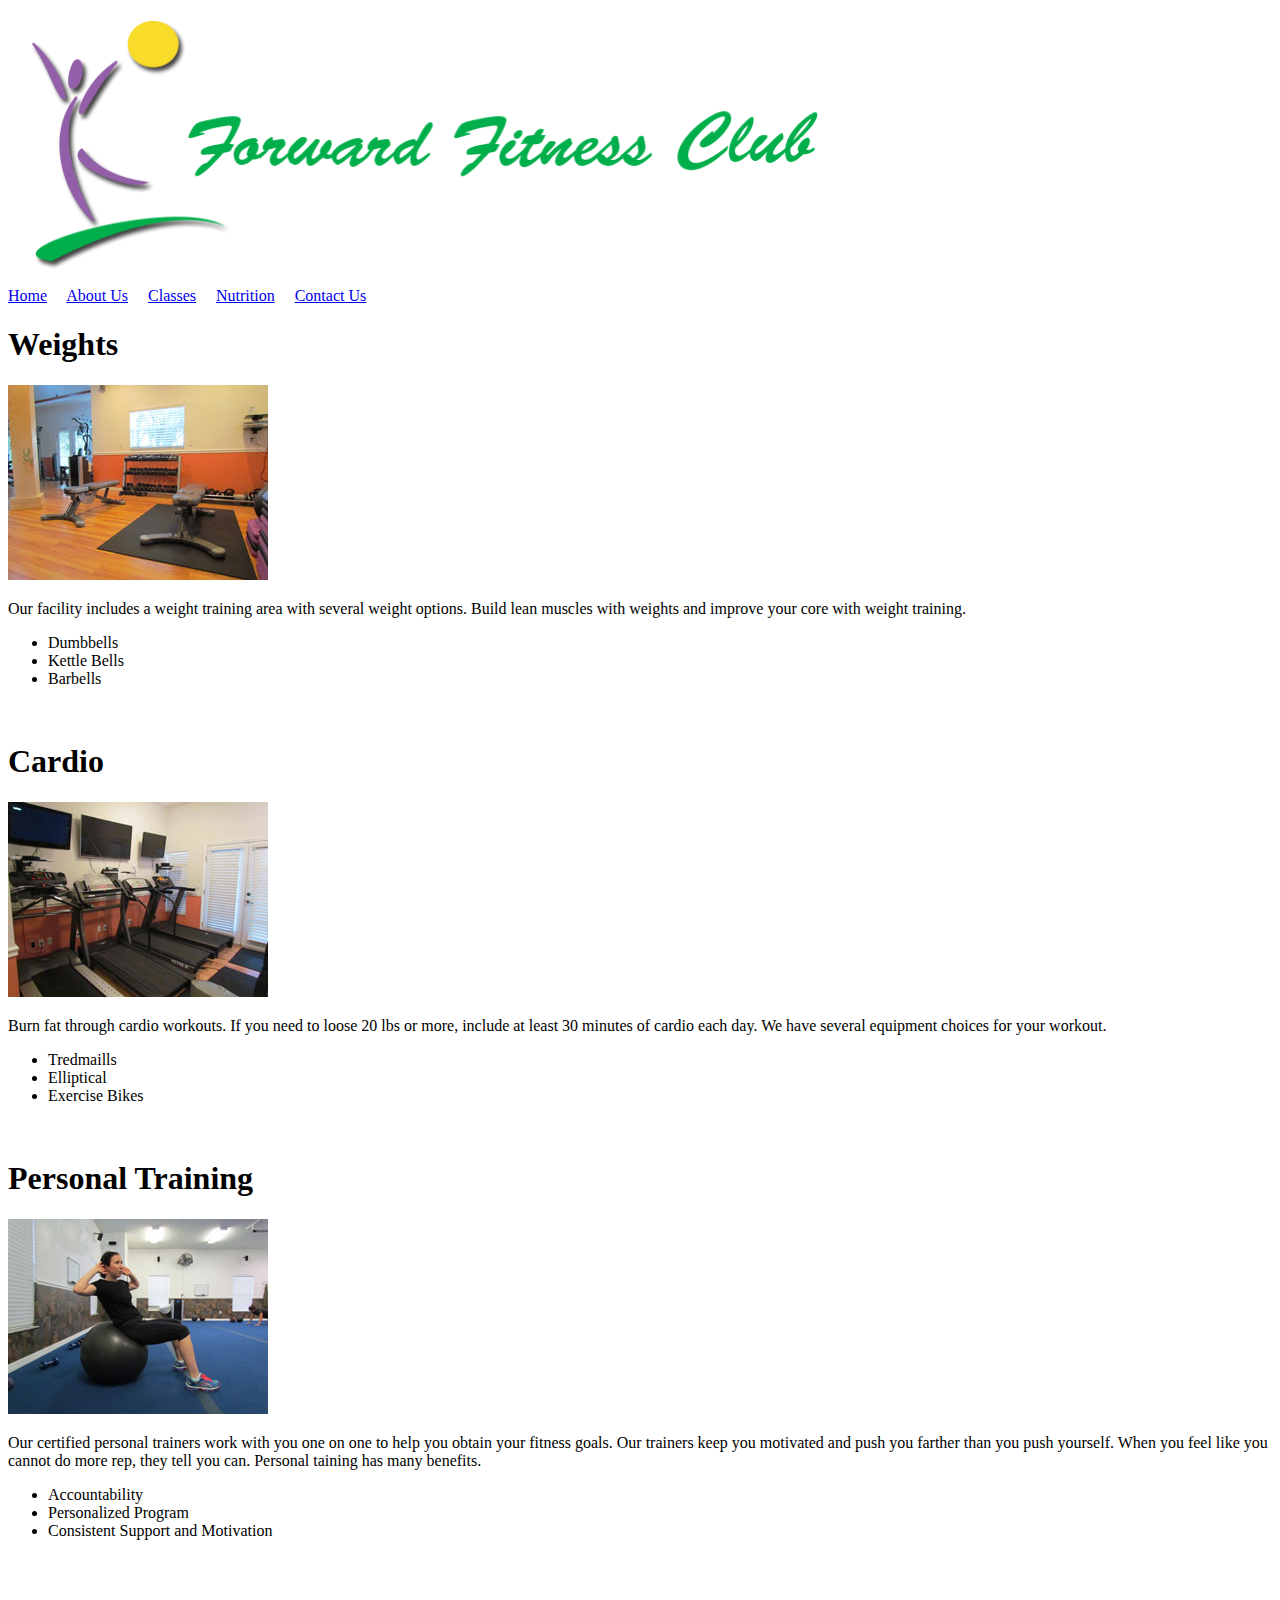
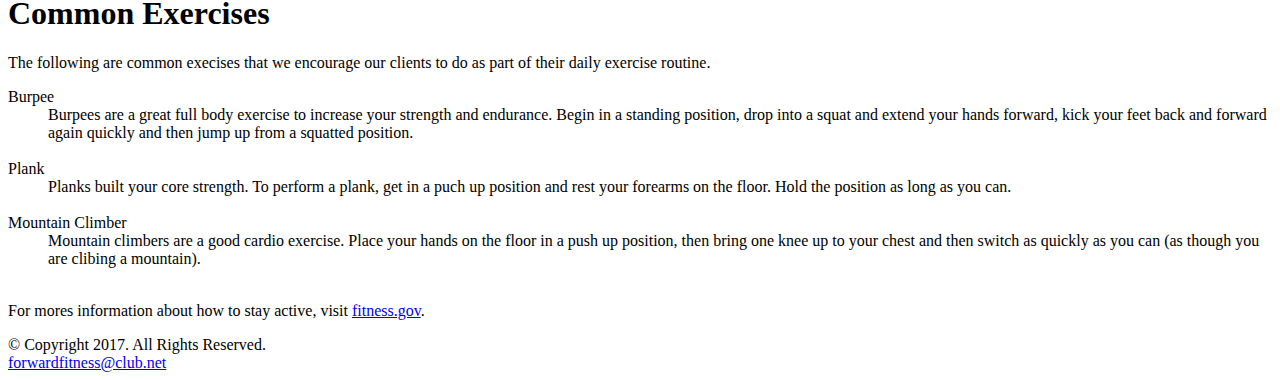
==== fitness/about.html @ 4aeafe7e "Initial build" ====
<!DOCTYPE html>
<!-- This template was created by George McRedmond-->
<html lang="en">
<head>
	<title>Forward Fitness Club</title>
	<meta charset="utf-8">
</head>
<body>

	<div id="container">
	<!-- Use the header area for the website name or logo-->
	<header>
		<a href="index.html"><img src="images/ffc_logo.png" alt="Forward Fitness Club logo" height="275" width="845">
		</a>
	</header>
	
	<!-- Use the nav area to add hyperlinks to other pages within the website -->
	<nav>
		<a href="index.html">Home</a> &nbsp; &nbsp;
		<a href="About.html">About Us</a> &nbsp; &nbsp;
		<a href="Class.html">Classes</a> &nbsp; &nbsp;
		<a href="nutrition.html">Nutrition</a> &nbsp; &nbsp;
		<a href="contact.html">Contact Us</a>
	</nav>
	
	<!-- Use the main area to add the main content of the page -->
	<main>
		<h1>Weights</h1>
		<img class="equip" src="images/equipment1.jpg" alt="Weight Equipament" height="195" width="260">
		
		<p> Our facility includes a weight training area with several weight options. Build lean muscles with weights and improve your core with weight training.</p>
		<ul>
			<li>Dumbbells</li>
			<li>Kettle Bells</li>
			<li>Barbells</li>
		</ul><br/>
		
		<h1>Cardio</h1>
		
		<img class="equip" src="images/equipment2.jpg" alt="Cardio" height="195" width="260">
		<p> Burn fat through cardio workouts. If you need to loose 20 lbs or more, include at least 30 minutes of cardio each day. We have several equipment choices for your workout.</p>
		<ul>
			<li>Tredmaills</li>
			<li>Elliptical</li>
			<li>Exercise Bikes</li>
		</ul><br/>
		
		<h1>Personal Training</h1>
		<img class="equip" src="images/equipment3.jpg" alt="Personal training"
		 height="195" width="260">
		 <p>Our certified personal trainers work with you one on one to help you obtain your fitness goals. Our trainers keep you motivated and push you farther than you push yourself. When you feel like you cannot do more rep, they tell you can. Personal taining has many benefits.</p>
		 <ul>
			<li>Accountability</li>
			<li>Personalized Program</li>
			<li>Consistent Support and Motivation</li>
		</ul><br/>
		
		<h1>Common Exercises</h1>
		<p> The following are common execises that we encourage our clients to do as part of their daily exercise routine.</p>
		<dl>
			<dt>Burpee</dt>
			<dd>Burpees are a great full body exercise to increase your strength and endurance. Begin in a standing position, drop into a squat and extend your hands forward, kick your feet back and forward again quickly and then jump up from a squatted position.</dd><br/>
			<dt>Plank</dt>
			<dd>Planks built your core strength. To perform a plank, get in a puch up position and rest your forearms on the floor. Hold the position as long as you can.</dd><br/>
			<dt>Mountain Climber</dt>
			<dd>Mountain climbers are a good cardio exercise. Place your hands on the floor in a push up position, then bring one knee up to your chest and then switch as quickly as you can (as though you are clibing a mountain).</dd><br/>
		</dl>
		<p>For mores information about how to stay active, visit <a href="http://www.fitness.gov/be-active/ways-to-be-active/">fitness.gov</a>.</p>
	</main>
	
	
	
	<!-- Use the footer area to add the footer content -->
	<footer>
		&copy; Copyright 2017. All Rights Reserved.
		<br/>
		<a href="mailto:forwardfitness@club.net">
		forwardfitness@club.net</a>
	</footer>
	
	</div>
	
</body>
</html>
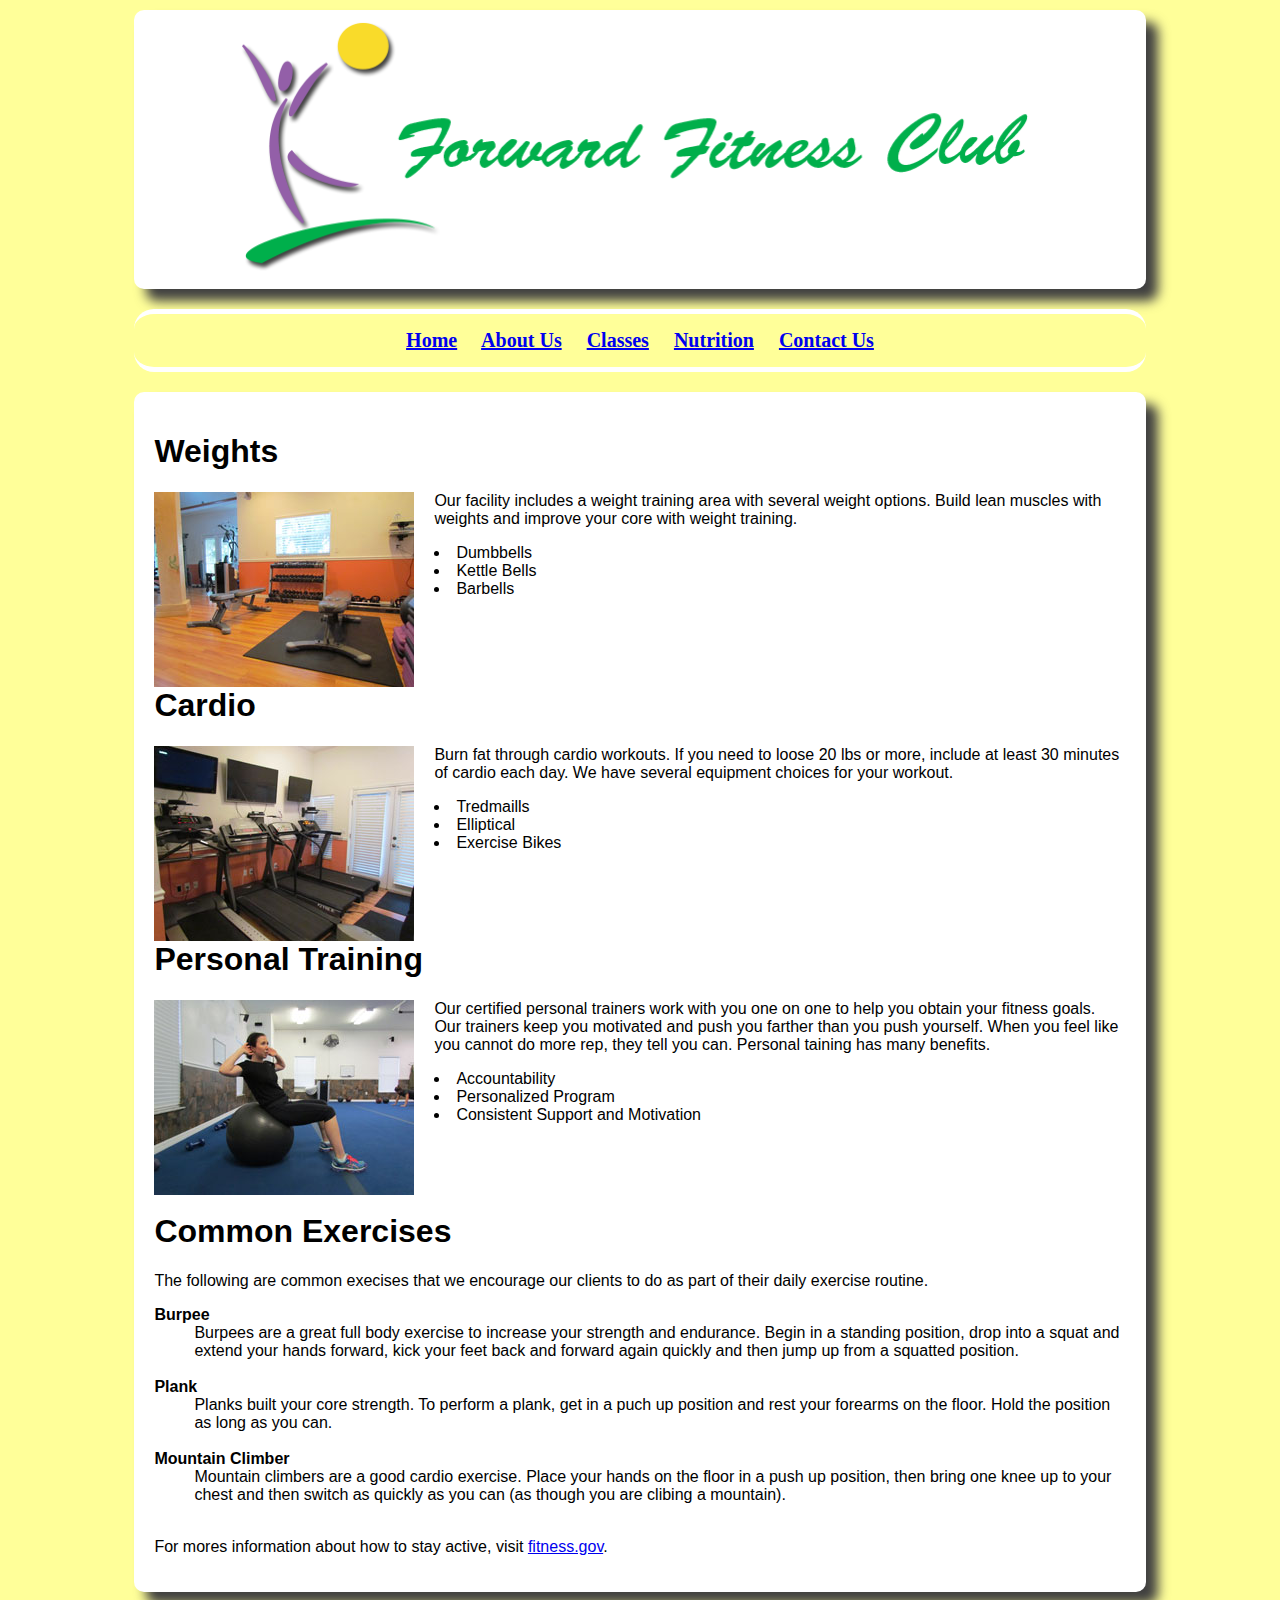
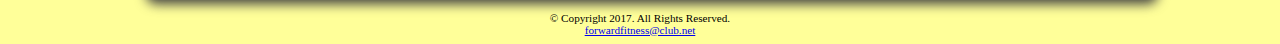
==== commit 5bfa1fb2: "update files" ====
--- a/fitness/about.html
+++ b/fitness/about.html
@@ -2,6 +2,7 @@
 <!-- This template was created by George McRedmond-->
 <html lang="en">
 <head>
+	<link rel="stylesheet" href="css/styles.css">
 	<title>Forward Fitness Club</title>
 	<meta charset="utf-8">
 </head>
--- a/fitness/css/styles.css
+++ b/fitness/css/styles.css
@@ -0,0 +1,84 @@
+/*style sheet created by Isabel Chorbajian on 10/19/17 */
+
+/* style for body specifies a background color */
+body {
+	background-color: #FFFF99;
+}	
+ /* style for container ID centers the pages and sets the element width */
+#container {
+	width:80%;
+	margin-left: auto;
+	margin-right: auto;
+}
+
+/* style for header specifies top and bottom margins, background color, rounded border, shadow, and alignment */
+
+header {
+	margin-top: 10px;
+	margin-bottom: 20px;
+	background-color: #FFFFFF;
+	border-radius: 10px;
+	box-shadow: 12px 12px 12px #404040;
+	text-align: center;
+	
+}
+
+/* style for nav specifies text properties, padding, margins, and borders */
+
+nav {
+	font-family: Georgia, "Times New Roman", serif;
+	font-size: 1.25em;
+	font-weight: bold;
+	text-align: center;
+	padding: 15px;
+	margin-top: 10px;
+	margin-bottom: 10px;
+	border-radius: 20px;
+	border-top: 5px solid #FFFFFF;
+	border-bottom: 5px solid #FFFFFF;
+}
+
+/* style for main specifies a block display, text, properties, margins, padding, rounded borders, and shadow */
+
+main {
+	display: block;
+	font-family: Verdana, Arial, sans-serif;
+	font-size: 1em;
+	margin-top: 20px;
+	margin-bottom: 10px;
+	padding: 20px;
+	border-radius: 10px;
+	background-color: #FFFFFF;
+	box-shadow: 12px 12px 12px #404040;
+}
+
+/* style fofr footer  specifies font size, text alignment, and top margin */
+
+footer{
+	font-size: .70em;
+	text-align: center;
+	margin-top: 20px;
+}
+
+.equip {
+	float: left;
+	padding-right: 20px;
+}
+
+ul {
+	margin-bottom: 50px;
+	list-style-position: inside;
+}
+
+dt {
+	font-weight: bold;
+}
+
+dd {
+	padding-botton: 20px;
+}
+
+
+
+	
+	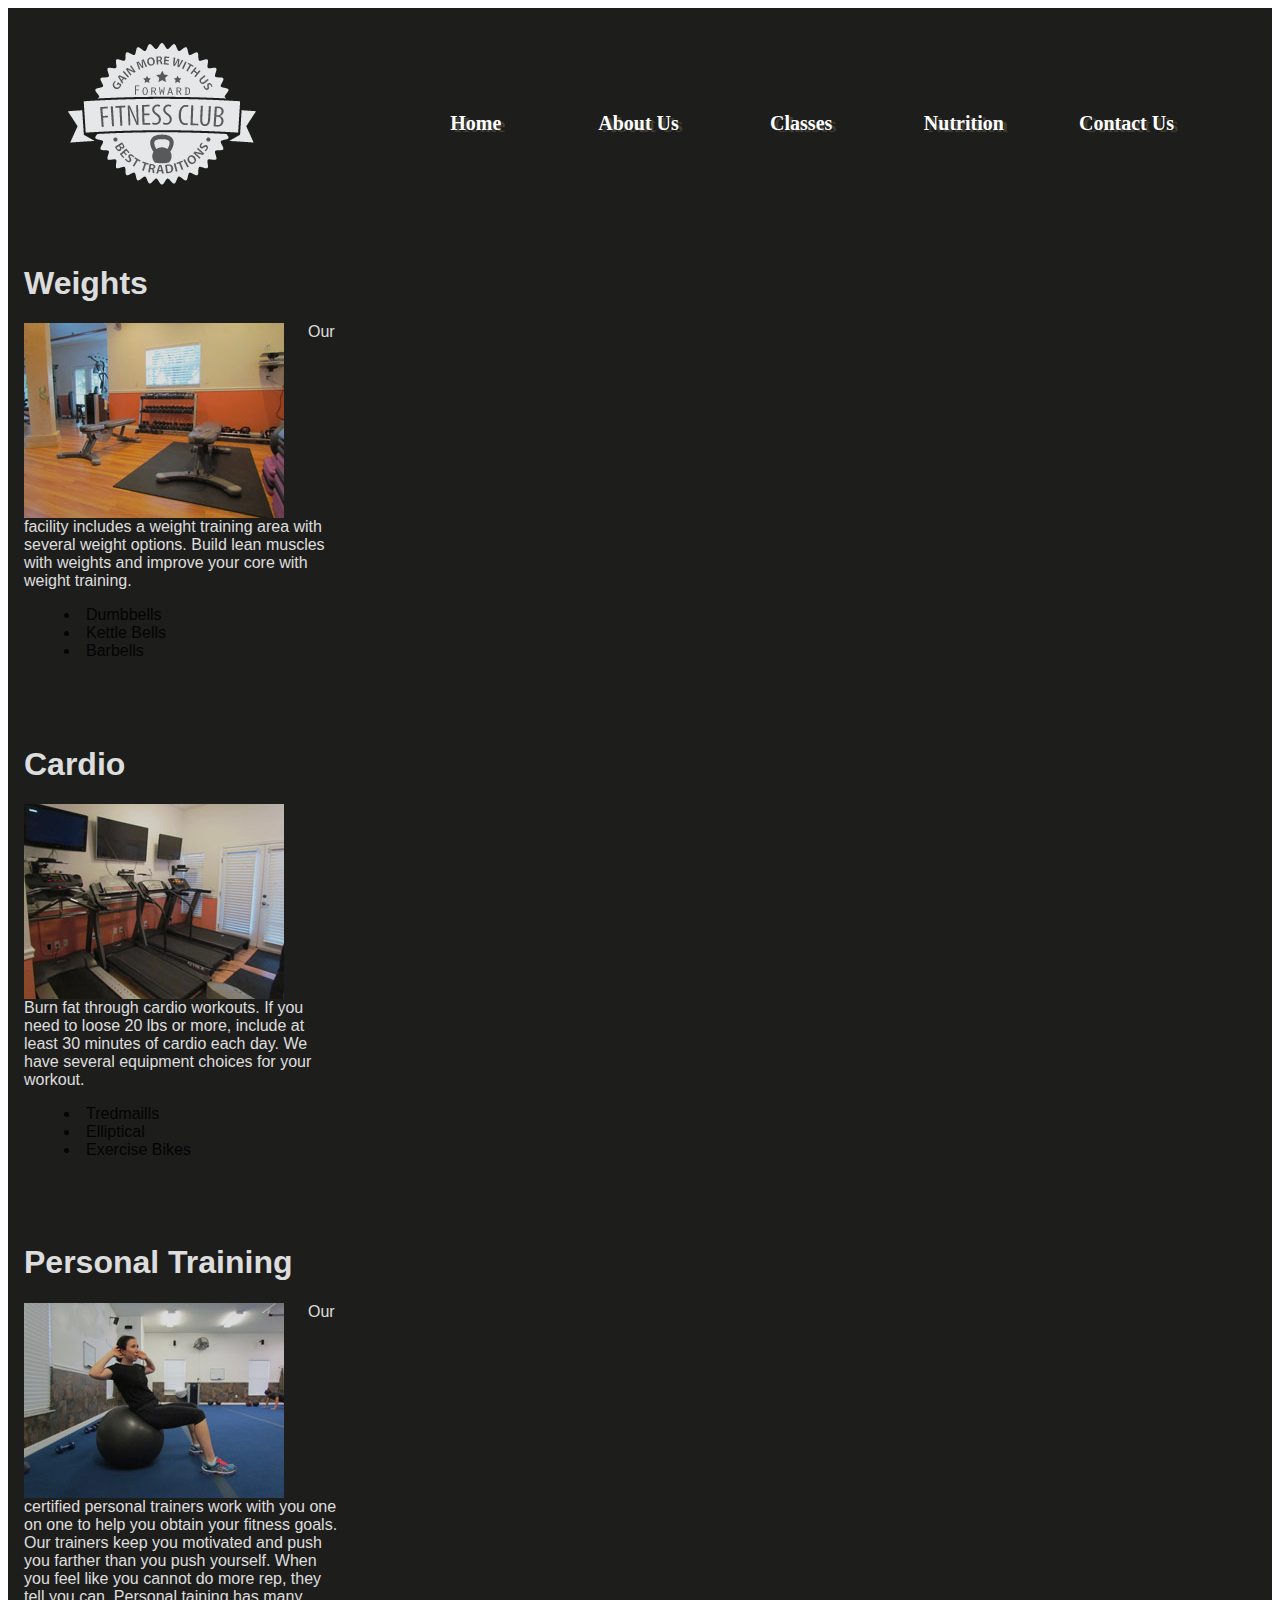
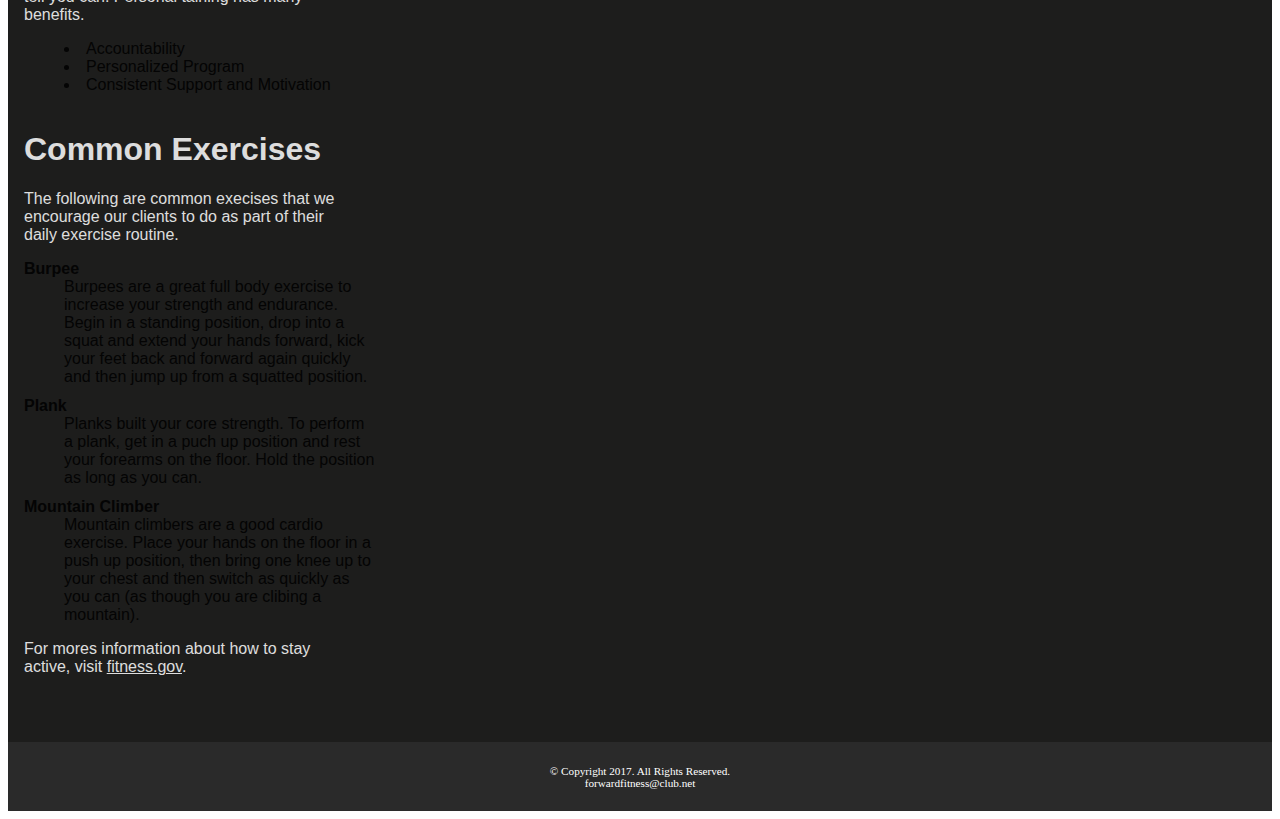
==== commit 6ba899f2: "Add files via upload" ====
--- a/fitness/about.html
+++ b/fitness/about.html
@@ -5,68 +5,79 @@
 	<link rel="stylesheet" href="css/styles.css">
 	<title>Forward Fitness Club</title>
 	<meta charset="utf-8">
+	<meta name="viewport" content="width=devide-width, initial-scale=1">
 </head>
 <body>
 
 	<div id="container">
 	<!-- Use the header area for the website name or logo-->
 	<header>
-		<a href="index.html"><img src="images/ffc_logo.png" alt="Forward Fitness Club logo" height="275" width="845">
+		<a href="index.html"><img src="images/ffc_logo.png" alt="Forward Fitness Club logo">
 		</a>
 	</header>
 	
 	<!-- Use the nav area to add hyperlinks to other pages within the website -->
 	<nav>
-		<a href="index.html">Home</a> &nbsp; &nbsp;
-		<a href="About.html">About Us</a> &nbsp; &nbsp;
-		<a href="Class.html">Classes</a> &nbsp; &nbsp;
-		<a href="nutrition.html">Nutrition</a> &nbsp; &nbsp;
-		<a href="contact.html">Contact Us</a>
+		<ul>
+			<li><a href="index.html">Home</a></li>
+			<li><a href="About.html">About Us</a></li>
+			<li><a href="Class.html">Classes</a></li>
+			<li><a href="nutrition.html">Nutrition</a></li>
+			<li><a href="contact.html">Contact Us</a></li>
+		</ul>
 	</nav>
 	
 	<!-- Use the main area to add the main content of the page -->
 	<main>
-		<h1>Weights</h1>
-		<img class="equip" src="images/equipment1.jpg" alt="Weight Equipament" height="195" width="260">
+	
+		<section>
+			<h1>Weights</h1>
+			<img class="equip" src="images/equipment1.jpg" alt="Weight Equipament">
+			
+			<p> Our facility includes a weight training area with several weight options. Build lean muscles with weights and improve your core with weight training.</p>
+			<ul class="items">
+				<li>Dumbbells</li>
+				<li>Kettle Bells</li>
+				<li>Barbells</li>
+			</ul>
+		</section>
 		
-		<p> Our facility includes a weight training area with several weight options. Build lean muscles with weights and improve your core with weight training.</p>
-		<ul>
-			<li>Dumbbells</li>
-			<li>Kettle Bells</li>
-			<li>Barbells</li>
-		</ul><br/>
 		
-		<h1>Cardio</h1>
+		<section>
+			<h1>Cardio</h1>
+			<img class="equip" src="images/equipment2.jpg" alt="Cardio">
+			<p> Burn fat through cardio workouts. If you need to loose 20 lbs or more, include at least 30 minutes of cardio each day. We have several equipment choices for your workout.</p>
+			<ul class="items">
+				<li>Tredmaills</li>
+				<li>Elliptical</li>
+				<li>Exercise Bikes</li>
+			</ul>
+		</section>
+		<section>
+			<h1>Personal Training</h1>
+			<img class="equip" src="images/equipment3.jpg" alt="Personal training">
+			 <p>Our certified personal trainers work with you one on one to help you obtain your fitness goals. Our trainers keep you motivated and push you farther than you push yourself. When you feel like you cannot do more rep, they tell you can. Personal taining has many benefits.</p>
+			 <ul class="items">
+				<li>Accountability</li>
+				<li>Personalized Program</li>
+				<li>Consistent Support and Motivation</li>
+			</ul>
+		</section>
 		
-		<img class="equip" src="images/equipment2.jpg" alt="Cardio" height="195" width="260">
-		<p> Burn fat through cardio workouts. If you need to loose 20 lbs or more, include at least 30 minutes of cardio each day. We have several equipment choices for your workout.</p>
-		<ul>
-			<li>Tredmaills</li>
-			<li>Elliptical</li>
-			<li>Exercise Bikes</li>
-		</ul><br/>
-		
-		<h1>Personal Training</h1>
-		<img class="equip" src="images/equipment3.jpg" alt="Personal training"
-		 height="195" width="260">
-		 <p>Our certified personal trainers work with you one on one to help you obtain your fitness goals. Our trainers keep you motivated and push you farther than you push yourself. When you feel like you cannot do more rep, they tell you can. Personal taining has many benefits.</p>
-		 <ul>
-			<li>Accountability</li>
-			<li>Personalized Program</li>
-			<li>Consistent Support and Motivation</li>
-		</ul><br/>
-		
+		<section class="tablet">
 		<h1>Common Exercises</h1>
 		<p> The following are common execises that we encourage our clients to do as part of their daily exercise routine.</p>
 		<dl>
 			<dt>Burpee</dt>
-			<dd>Burpees are a great full body exercise to increase your strength and endurance. Begin in a standing position, drop into a squat and extend your hands forward, kick your feet back and forward again quickly and then jump up from a squatted position.</dd><br/>
+			<dd>Burpees are a great full body exercise to increase your strength and endurance. Begin in a standing position, drop into a squat and extend your hands forward, kick your feet back and forward again quickly and then jump up from a squatted position.</dd>
 			<dt>Plank</dt>
-			<dd>Planks built your core strength. To perform a plank, get in a puch up position and rest your forearms on the floor. Hold the position as long as you can.</dd><br/>
+			<dd>Planks built your core strength. To perform a plank, get in a puch up position and rest your forearms on the floor. Hold the position as long as you can.</dd>
 			<dt>Mountain Climber</dt>
-			<dd>Mountain climbers are a good cardio exercise. Place your hands on the floor in a push up position, then bring one knee up to your chest and then switch as quickly as you can (as though you are clibing a mountain).</dd><br/>
+			<dd>Mountain climbers are a good cardio exercise. Place your hands on the floor in a push up position, then bring one knee up to your chest and then switch as quickly as you can (as though you are clibing a mountain).</dd>
 		</dl>
 		<p>For mores information about how to stay active, visit <a href="http://www.fitness.gov/be-active/ways-to-be-active/">fitness.gov</a>.</p>
+		</section> <!-- ends the Tablet class-->
+		
 	</main>
 	
 	
--- a/fitness/css/styles.css
+++ b/fitness/css/styles.css
@@ -2,81 +2,489 @@
 
 /* style for body specifies a background color */
 body {
-	background-color: #FFFF99;
+	background-color: #1D1D1C;
 }	
+/*style to create a fluid image*/
+img{
+	max-width: 100%;
+}
+
+/*styles for mobile layout*/
+
  /* style for container ID centers the pages and sets the element width */
 #container {
-	width:80%;
+	width:100%;
 	margin-left: auto;
 	margin-right: auto;
 }
 
-/* style for header specifies top and bottom margins, background color, rounded border, shadow, and alignment */
+/* style for header specifies top margin, bottom margin, background color, rounded border, and center aligns content */
 
 header {
-	margin-top: 10px;
-	margin-bottom: 20px;
-	background-color: #FFFFFF;
-	border-radius: 10px;
-	box-shadow: 12px 12px 12px #404040;
-	text-align: center;
-	
-}
-
-/* style for nav specifies text properties, padding, margins, and borders */
+		text-align: center;	
+}
+
+/* style for nav specifies text properties */
 
 nav {
 	font-family: Georgia, "Times New Roman", serif;
 	font-size: 1.25em;
 	font-weight: bold;
 	text-align: center;
-	padding: 15px;
-	margin-top: 10px;
-	margin-bottom: 10px;
-	border-radius: 20px;
-	border-top: 5px solid #FFFFFF;
-	border-bottom: 5px solid #FFFFFF;
-}
-
-/* style for main specifies a block display, text, properties, margins, padding, rounded borders, and shadow */
+	margin-top: -1.5em;
+}
+/* style specifies padding and margins for the unordered list*/
+nav ul {
+	padding: 0;
+	margin-top: 0.5em;
+	margin-bottom: 0.5em;
+}
+
+nav li {
+	background-color: #9D9D93;
+	border-radius: 2em;
+	list-style-type: none;
+	margin: 0.3em;
+	padding: 0.4em;
+}
+
+nav li a {
+	text-decoration: none;
+	color: #FFFFFF;
+	
+}	
+/* Style displays the mobile class*/
+.mobile {
+	display: inline;
+}
+/* style hides the desktop class*/
+.desktop {
+	display: none;
+}
+	
+/* style for main specifies a block display, text properties, margins, padding, rounded borders, and border properties */
 
 main {
 	display: block;
 	font-family: Verdana, Arial, sans-serif;
 	font-size: 1em;
-	margin-top: 20px;
-	margin-bottom: 10px;
-	padding: 20px;
-	border-radius: 10px;
+	margin-top: 0.5em;
+	padding: 1em;
+	border-radius: 2em 0 2em 0;
 	background-color: #FFFFFF;
-	box-shadow: 12px 12px 12px #404040;
-}
-
-/* style fofr footer  specifies font size, text alignment, and top margin */
+	opacity: 0.85;
+}
+/* Style for anchor elements within the main element */
+main a {
+	background-color: #9D9D93;
+	border-radius: 1em;
+	color: #FFFFFF;
+	font-weight: bold;
+	padding: 0.5em;
+	text-decoration: none;
+}
+
+
+/* style for footer  specifies font size, text alignment, and top margin */
 
 footer{
 	font-size: .70em;
 	text-align: center;
-	margin-top: 20px;
-}
-
+	margin-top: 2em;
+	color: #FFFFFF;
+}
+
+/* Styles for anchor elements within the footer */
+footer a { 
+	color: #FFFFFF;
+	text-decoration: none;
+}
+/*Style hides the tablet class*/
+.tablet{
+	display: none;
+}
+/*sytle rule specifies to not display the equip class*/
 .equip {
+	display: none;
+}
+
+/* Style or aside element */
+aside {
+	font-style: italic;
+}
+
+/* Style rule for imput, select and textarea form elements */
+input, select, textarea {
+	display: block;
+	margin-bottom: 1em;
+}
+
+/* Style rule for label elements */
+label {
+	display: block;
+}
+
+/* Style rule for unordered list within a form */
+form ul {
+	list-style-type: none;
+}
+
+/* Style rule for chkbx class */
+.chkbx {
+	display: inline-block;
+}
+
+/* Media query for tablet viewport targets screen size with a minimum width of 660px*/
+/*----------------------------------------------------------------------------------*/
+
+@media only screen and (min-width: 660px) {
+	
+	/* Style specifies a horizontal display for navigation lists */ 
+		
+	
+	
+	nav li{
+		display: inline;
+		float: left;
+		margin-left: 1%;
+		margin-right: 1%;
+		
+		padding-left: 0;
+		padding-right: 0;
+		width: 18%;
+		white-space: nowrap;
+		border-radius: 0;
+		background-color: transparent;
+	}
+	
+	/* Style specifies clear and top margin properties for the main element */
+	main {
+		clear: left;
+		margin-top: -0.3em;
+		border-radius: 0;
+		overflow: auto;
+	}
+	
+	/* Styles specifies to hide the mobile class */
+	.mobile {
+		display: none;
+	}
+		/* Style specifies to display the desktop class */
+	.desktop {
+		display: inline;
+	}		
+	/* Style specifies a display, float and padding for the equip class */
+.equip {
+	display: inline;
 	float: left;
-	padding-right: 20px;
-}
-
-ul {
-	margin-bottom: 50px;
+	margin-right: 1.5em;
+	
+}
+
+/* Style specifies a display, list style and bottom margin for the items class */
+.items {
+	display: block;
 	list-style-position: inside;
 }
-
-dt {
+/* Style specifies to disply the tablet class */
+.tablet {
+	display: block; 
+	margin-top: -3em;
+	margin-bottom: -1em;
+}
+/* Style specifies a font weight and top margin for description list terms */
+dt{ 
 	font-weight: bold;
-}
-
-dd {
-	padding-botton: 20px;
-}
+	margin-top: 0.7em;
+
+	
+}
+
+/* Style for h1 element */
+h1 {
+	text-align: center;
+}	
+	/* Style for images within the figure element */
+	/*------------------------------------------------ */
+	figure img {
+		background-color: #1D1D1C;
+		display: inline;
+		height: 8em;
+		width: 28%;
+		margin: 1%;
+		padding: 1%;
+		
+	}
+	/* Style for anchor elements within the figure element */
+	
+	figure a { 
+		background-color: transparent;
+		padding: 0;
+		text-decoration: none;
+		}
+		
+		/* Style specifies bottom padding for the section element */
+		section {
+			padding-bottom: 3em;
+		}
+		/* Style for h1 within the sectio element */
+		section h1 {
+			text-align: left;
+		}
+		
+		/* Style for anchor element within the sectio element */
+		section a {
+			background-color: transparent;
+			color: #1D1D1C;
+			font-weight: normal;
+			padding: 0;
+			text-decoration: underline;
+		}
+		
+		/* Style for contact class */
+		.contact {
+			background-color: transparent;
+			color: #1D1D1C;
+			padding: 0;
+			text-decoration: underline;
+		}
+		
+		 /* Style for article element */
+		article {
+			background-color: #C1D9CA;
+			float: left;
+			margin: 0.5%;
+			padding: 0.5%;
+			text-align: center;
+			width: 31%;
+		}
+		
+		/* Style for image element contained within the main article element */
+		main article img {
+			border: solid 0.1em #1D1D1C;
+			margin-left: auto;
+			margin-right: auto;
+		}
+		
+		/* Style for paragraph element contained with the main article element */
+		main article p {
+			color: #000000;
+			margin-top: 2%;
+			padding: 1%;
+			text-align: left;
+		}
+		
+		/* Style for unordered list element contained within the main article element */
+		main article ul{
+			text-align: left;
+				}
+		/* Style for aside element */
+		aside{
+			background-color: #FFFFFF;
+			border-radius: 0 5em 5em 5em;
+			box-shadow: 1em 1em 1em #4C4F4D;
+			padding: 1.5em;
+			margin: 1em;
+		}
+		
+		table {
+			border: 0.1em solid #000000;
+			border-collapse: collapse;
+			margin-left: auto;
+			margin-right: auto;
+			width: 100%;
+		}
+		
+		/* Style specifies border and padding for th and td elements */
+		th, td {
+			border: 0.1em solid #000000;
+			padding: 1em; 
+		}
+		
+		/* Style for th element */
+		th {
+			background-color: #1D1D1C;
+			color: #FFFFFF;
+		}
+		/* Style for caption element */
+		caption{
+			font-size: 1.5em;
+			font-weight: bold;
+			padding-bottom: 0.5em;
+		}
+		
+		/* Style rule for label elements */
+		label {
+			float: left;
+			padding-right: 0.5em;
+			text-align: right;
+			width: 10em;
+		}
+
+		/* Style rule for btn class */
+		.btn {
+			margin-left: 12em;
+		}
+}
+/*----------End tablet media query--------------------------------------------------*/
+
+/* Media query for desktop viewpoint targets screens with a minimum with of 830px */
+
+/*---------------------------------------------------------------------------------*/
+
+@media only screen and (min-width: 830px) {
+	/* Style specifies a width for container */
+	#container {
+		background-color: #1D1D1C;
+		
+	}
+	
+	/* Style to left align the header */
+	header {
+		text-align: left;
+	}
+	
+	/* Style for nav specifies a float, margin and width */
+	nav {
+		float: right;
+		margin-top: -7em;
+		margin-right: 3em;
+		margin-bottom: 0;
+		width: 65%;
+		
+	}
+	/* Style specifies margin and padding for the unordered list within the nav */
+	nav ul {
+		margin: 0;
+		padding-left: 0.50%;
+		padding-right: 0.50%;
+	}
+	
+	nav li {
+		margin-left: 0;
+		margin-right: 0;
+		padding: 0;
+		width: 20%;
+	}
+	
+	/* Style for navegatons links specifies display and padding */
+		nav li a {
+		display: inline-block;
+		padding: 0.7em;
+		text-shadow: 0.2em 0.1em #3D3D35;
+	}
+	
+	/* Style rules for pseudo-classes */
+	nav li a:link {
+		color: #FFFFFF;
+	}
+	
+	nav li a:visited {
+		color: #CCCCFF;
+	}
+
+	nav li a:hover {
+		color: #9D9D93;
+		font-style: italic;
+		cursor: crosshair;
+	}
+	nav li a:active {
+		color: #6600cc;
+	}
+	
+	main {
+		
+		background-color: #1D1D1C;
+	}
+		
+/* Style specifies left and right padding for paragraph elemnts within the main element */
+	main p {
+		color: #FFFFFF;
+		margin-left: auto;
+		margin-right: auto;
+		width: 90%;
+	}
+	
+	h1 {
+		color: #FFFFFF;
+	}
+	
+	/* Style applies height and opacity to images within figures */
+	figure img {
+		height: 15em;
+		opacity: 0.7;
+	} 
+	/* Style removes transparency on hover */
+	figure img:hover {
+		opacity: 1;
+	}
+	/* Style specifies a bottom margin for the items class */
+
+/* Style specifies agradient for the body element */
+	body {
+		background-color: #FFFFFF;
+		}
+	
+	/* Style specifies a background color, margin, and padding for footer element */
+	footer {
+		background-color: #2A2A2A;
+		margin-top: 0.2em;
+		padding: 2em;
+	}
+	/* Style specifies color and left margin for the section element */
+	sectio { 
+		color: #FFFFFF;
+		margin-bottom: 1em;
+		padding-bottom: 5em;
+	}
+	/* Style for anchor element within the section element */
+	section a {
+		color: #FFFFFF;
+	}
+	/* Style for paragraph within the section element */
+	section p {
+		margin-left: 0;
+	}
+	
+	/* Style for main H2 element */
+	main h2 {
+		color: #FFFFFF;
+	}
+	
+	/* Style for contact class */
+	.contact {
+		color: #FFFFFF;
+	}
+	main article h2 {
+		color: #000000;
+	}
+	
+	/* Style for table element */
+	table {
+		background-color: #FFFFFF;
+		width: 85%;
+		
+		}
+		
+		/* Style for caption element*/
+	caption {
+		color: #FFFFFF;
+	}
+
+	/* Style rule for form element */
+	
+	form {
+		background-color: #FFFFFF;
+		padding: 1em;
+	}
+	/* Style rule for paragraph with form element */
+	form p {
+		color: #000000;
+	}
+}
+/*--------------End desktop media query -----------------------------------------*/
+
+
 
 
 
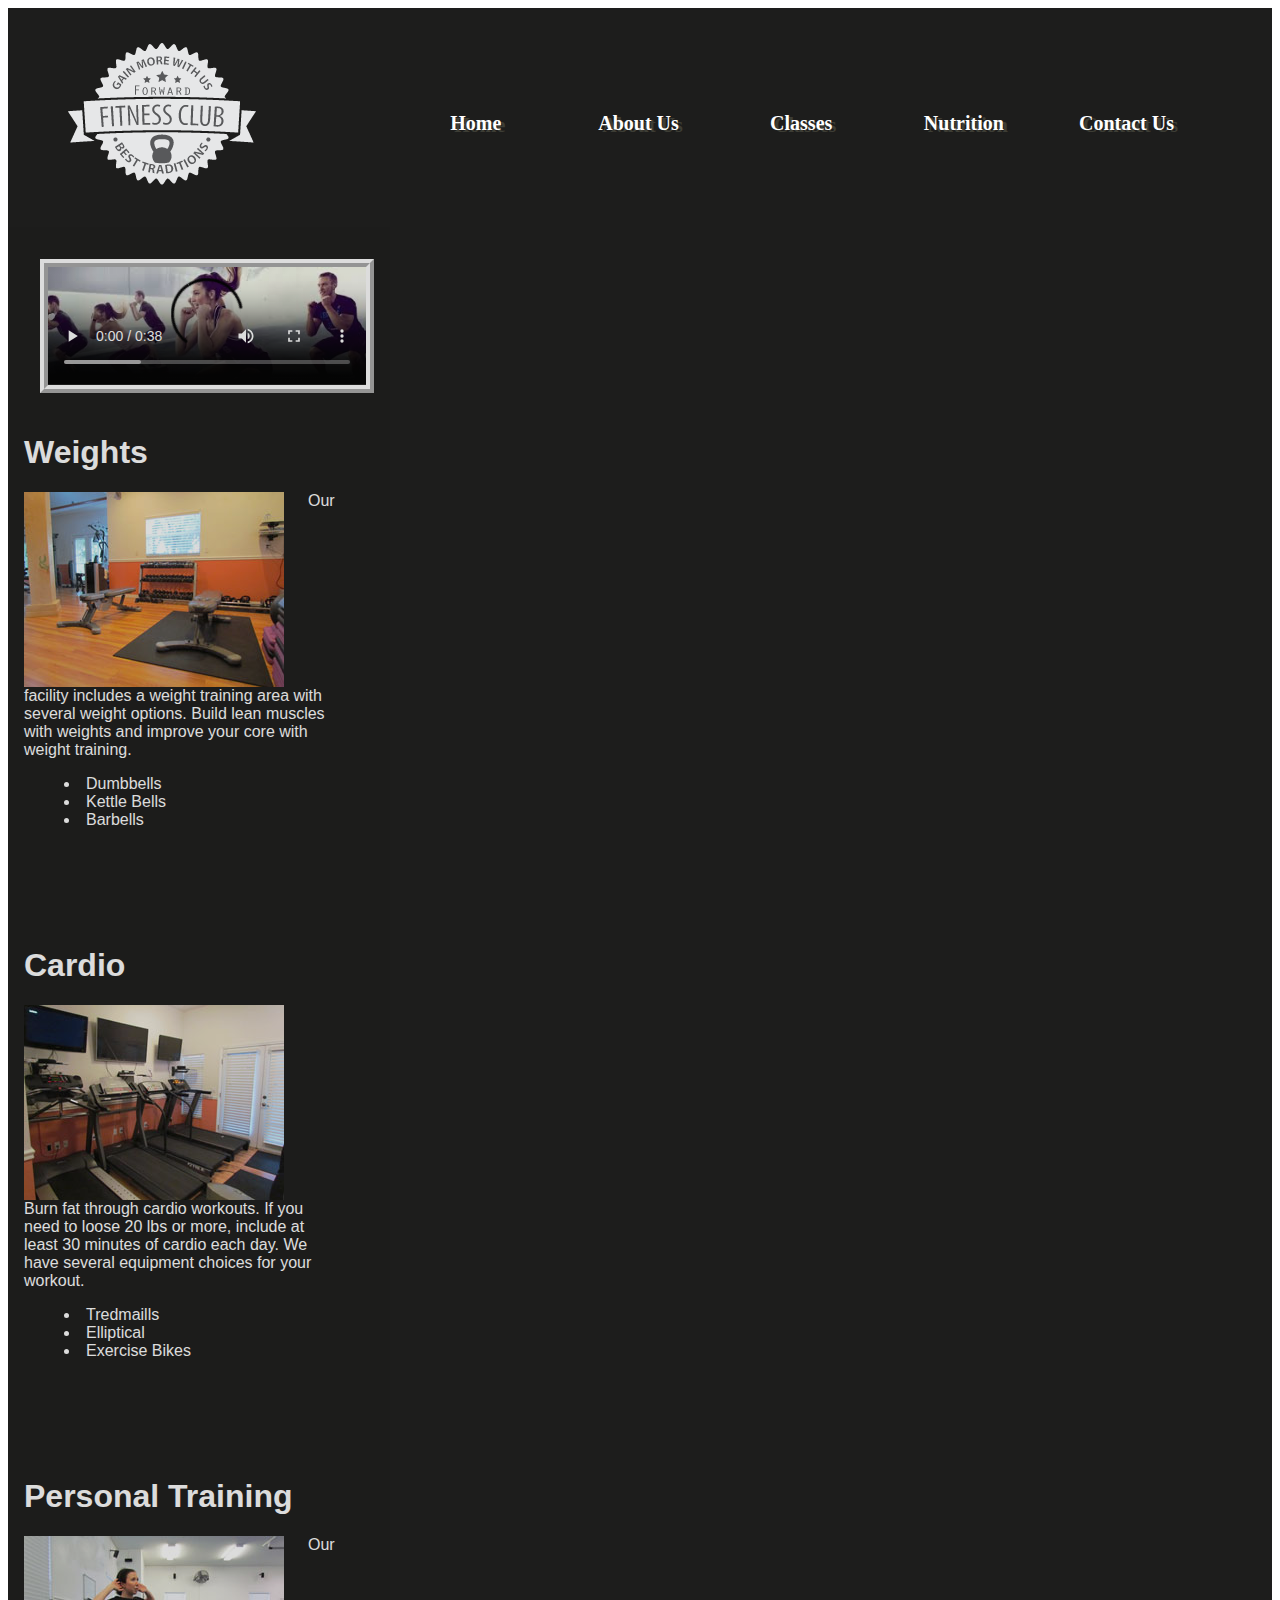
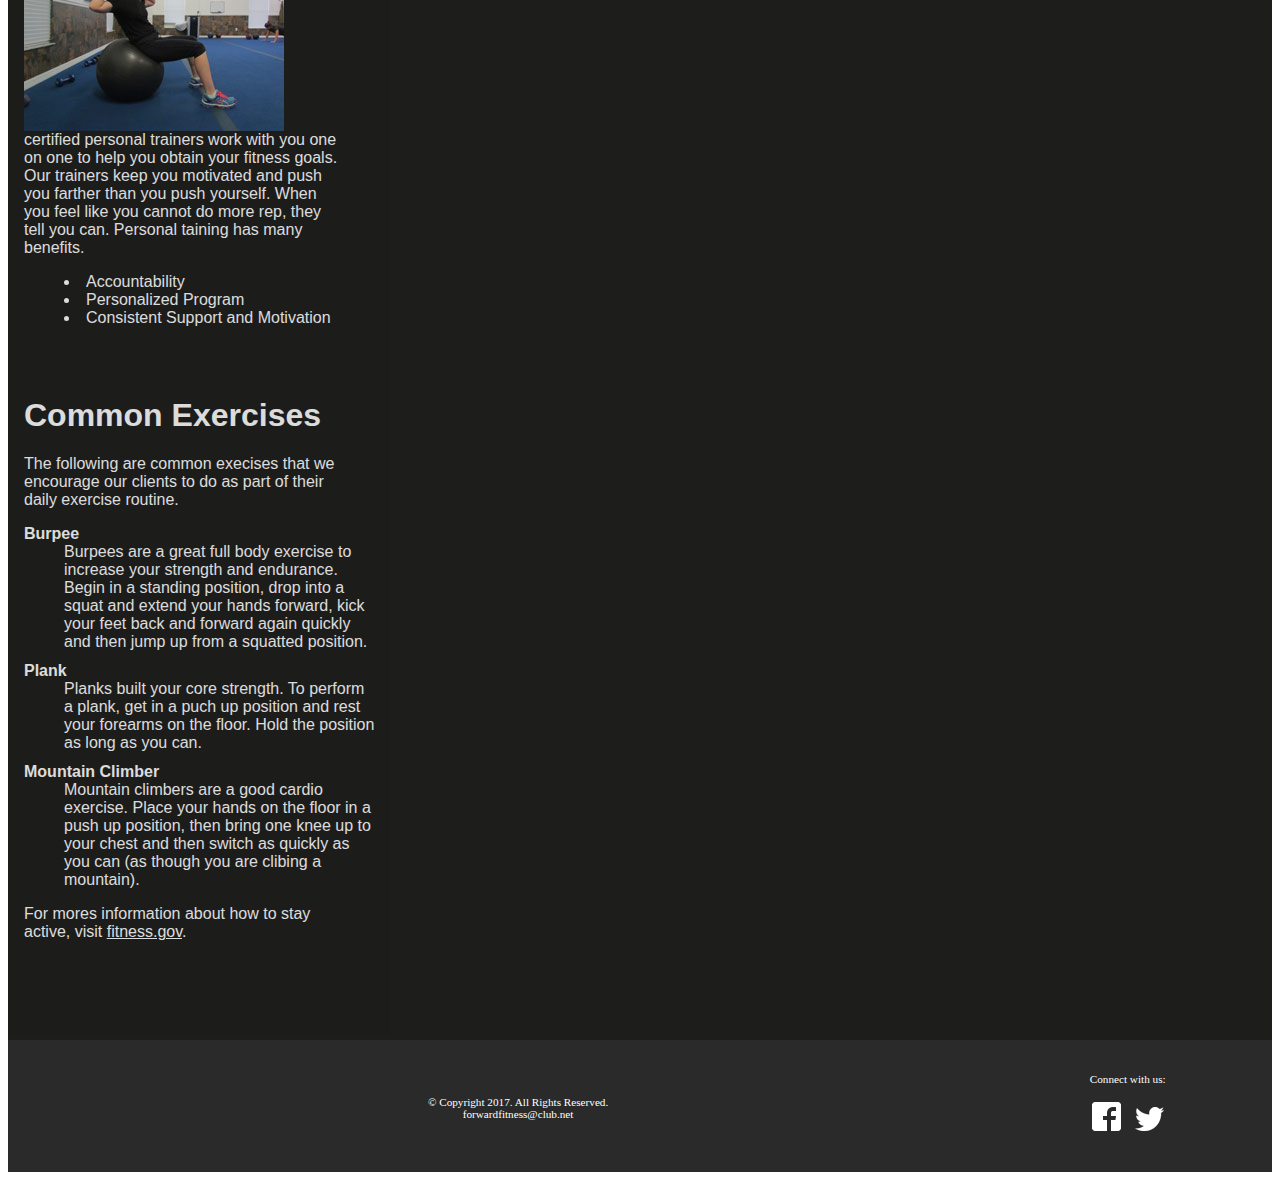
==== commit 8f56dc5f: "Add files via upload" ====
--- a/fitness/about.html
+++ b/fitness/about.html
@@ -5,7 +5,7 @@
 	<link rel="stylesheet" href="css/styles.css">
 	<title>Forward Fitness Club</title>
 	<meta charset="utf-8">
-	<meta name="viewport" content="width=devide-width, initial-scale=1">
+	<meta name="viewport" content="width=device-width, initial-scale=1">
 </head>
 <body>
 
@@ -30,6 +30,15 @@
 	<!-- Use the main area to add the main content of the page -->
 	<main>
 	
+		<div class="video">
+			<video controls poster="images/poster.jpg">
+				<source src="media/ffc_vid.mp4" type="video/mp4">
+				<source src="media/ffc_vid.ogg" type="video/ogg">
+				<source src="media/ffc_vid.webm" type="video/webm">
+				<p>Your browser does not support the html video.</p>
+			</video>
+			
+		</div>
 		<section>
 			<h1>Weights</h1>
 			<img class="equip" src="images/equipment1.jpg" alt="Weight Equipament">
@@ -84,11 +93,19 @@
 	
 	<!-- Use the footer area to add the footer content -->
 	<footer>
-		&copy; Copyright 2017. All Rights Reserved.
-		<br/>
-		<a href="mailto:forwardfitness@club.net">
-		forwardfitness@club.net</a>
-	</footer>
+		<div id="copyright">
+			<p>&copy; Copyright 2017. All Rights Reserved.
+			<br/>
+			<a href="mailto:forwardfitness@club.net">
+			forwardfitness@club.net</a></p>
+		</div>
+
+		<div id="social">
+			<p>Connect with us:</p>
+			<p><a href="http://www.facebook.com/fwdfitclub"><img src="images/fblogo.png" alt="Facebook logo"></a>
+			<a href="http://www.twitter.com/fwdfitclub"><img src="images/twitterlogo.png" alt="Twitter logo"></a></p>
+		</div>		
+		</footer>
 	
 	</div>
 	
--- a/fitness/css/styles.css
+++ b/fitness/css/styles.css
@@ -1,6 +1,6 @@
 /*style sheet created by Isabel Chorbajian on 10/19/17 */
 
-/* style for body specifies a background color */
+
 body {
 	background-color: #1D1D1C;
 }	
@@ -103,7 +103,7 @@
 .tablet{
 	display: none;
 }
-/*sytle rule specifies to not display the equip class*/
+/*style rule specifies to not display the equip class*/
 .equip {
 	display: none;
 }
@@ -113,7 +113,7 @@
 	font-style: italic;
 }
 
-/* Style rule for imput, select and textarea form elements */
+/* Style rule for input, select and textarea form elements */
 input, select, textarea {
 	display: block;
 	margin-bottom: 1em;
@@ -135,14 +135,47 @@
 }
 
 /* Media query for tablet viewport targets screen size with a minimum width of 660px*/
-/*----------------------------------------------------------------------------------*/
+/*-------
+	/* Style rule for the video class*/
+	.video{
+		padding: 1em;
+		text-align: center;
+	}
+	
+	/* Style rule for the video element */
+	video {
+			border: 0.5em ridge #FFFFFF;
+			height: auto;
+			max-width: 100%;
+	}
+	
+	/* Style rule for the copyright div */ 
+	
+	#copyright {
+		 float: left;
+		 margin-top: 2em;
+		 width: 80%;
+	}
+	
+	/* Style rule for the social div */
+	
+	#social {
+		float: right;
+		width: 20%;
+		}
+	#social img {
+		padding: 0.5em;
+	}	
+	/* Style rule for social medias icons */
+		
+	/* Media query for tablet viewport targets screen size with a minimum width of 660px */
+	/*---------------------------------------------------------------------------*/
 
 @media only screen and (min-width: 660px) {
 	
+	
 	/* Style specifies a horizontal display for navigation lists */ 
 		
-	
-	
 	nav li{
 		display: inline;
 		float: left;
@@ -186,7 +219,7 @@
 	display: block;
 	list-style-position: inside;
 }
-/* Style specifies to disply the tablet class */
+/* Style specifies to display the tablet class */
 .tablet {
 	display: block; 
 	margin-top: -3em;
@@ -227,12 +260,12 @@
 		section {
 			padding-bottom: 3em;
 		}
-		/* Style for h1 within the sectio element */
+		/* Style for h1 within the section element */
 		section h1 {
 			text-align: left;
 		}
 		
-		/* Style for anchor element within the sectio element */
+		/* Style for anchor element within the section element */
 		section a {
 			background-color: transparent;
 			color: #1D1D1C;
@@ -301,7 +334,7 @@
 			padding: 1em; 
 		}
 		
-		/* Style for th element */
+		/* Style for the element */
 		th {
 			background-color: #1D1D1C;
 			color: #FFFFFF;
@@ -430,9 +463,10 @@
 		background-color: #2A2A2A;
 		margin-top: 0.2em;
 		padding: 2em;
+		overflow: auto;
 	}
 	/* Style specifies color and left margin for the section element */
-	sectio { 
+	section { 
 		color: #FFFFFF;
 		margin-bottom: 1em;
 		padding-bottom: 5em;
